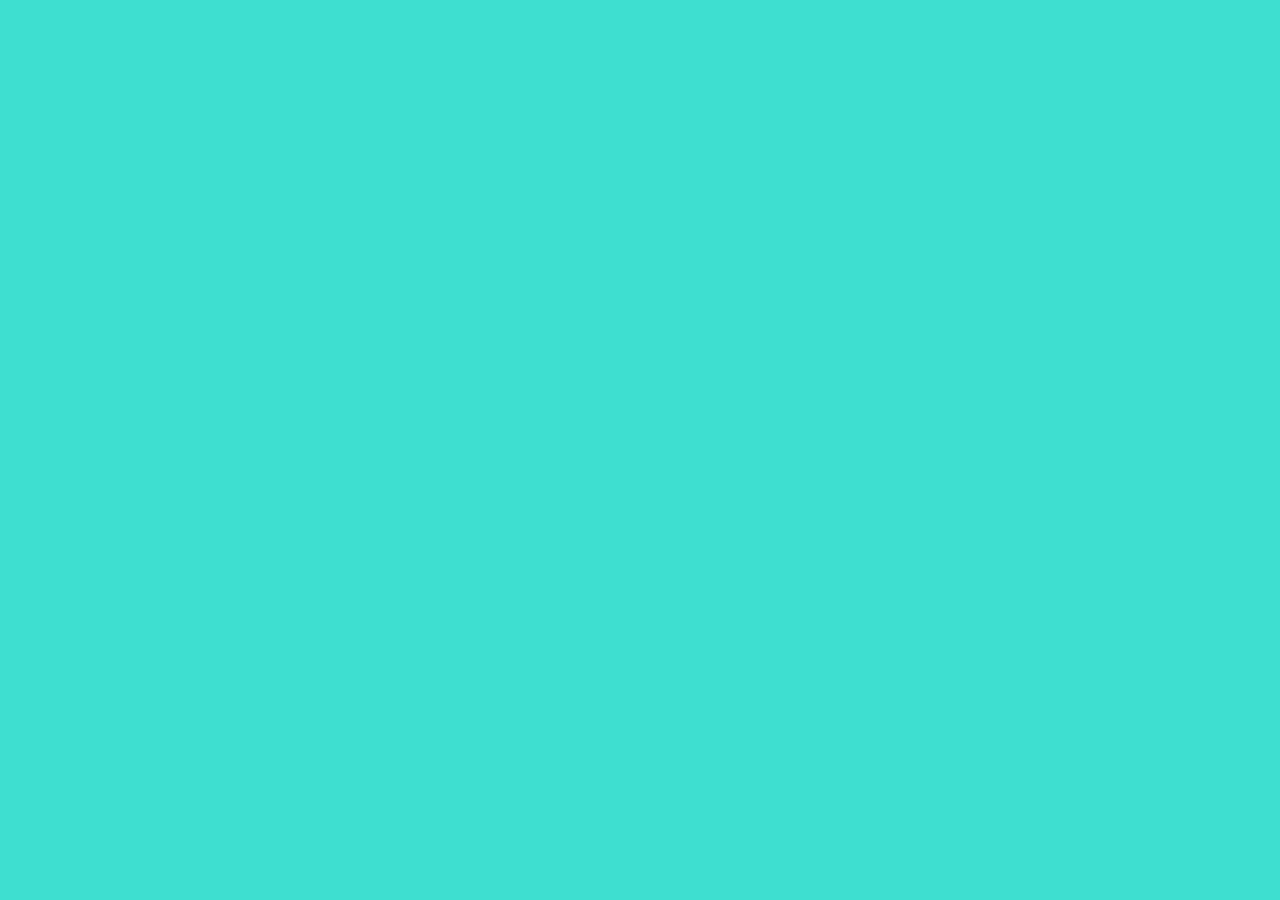
==== unit_1/index.html @ 8917d89e "syncing my new repository!" ====
<!DOCTYPE html>
<html>
<head>
    <link rel="stylesheet" type="text/css" href="css/style.css">
</head>    
<title>
<body>
    <h1>Straw and Stover</h1>
    <p>This is the virtual flower store of Kasey</p>
</body>
---- unit_1/css/style.css ----
body {
    background-color: turquoise;
}

h1, p {
    color: mediumpurple;
}
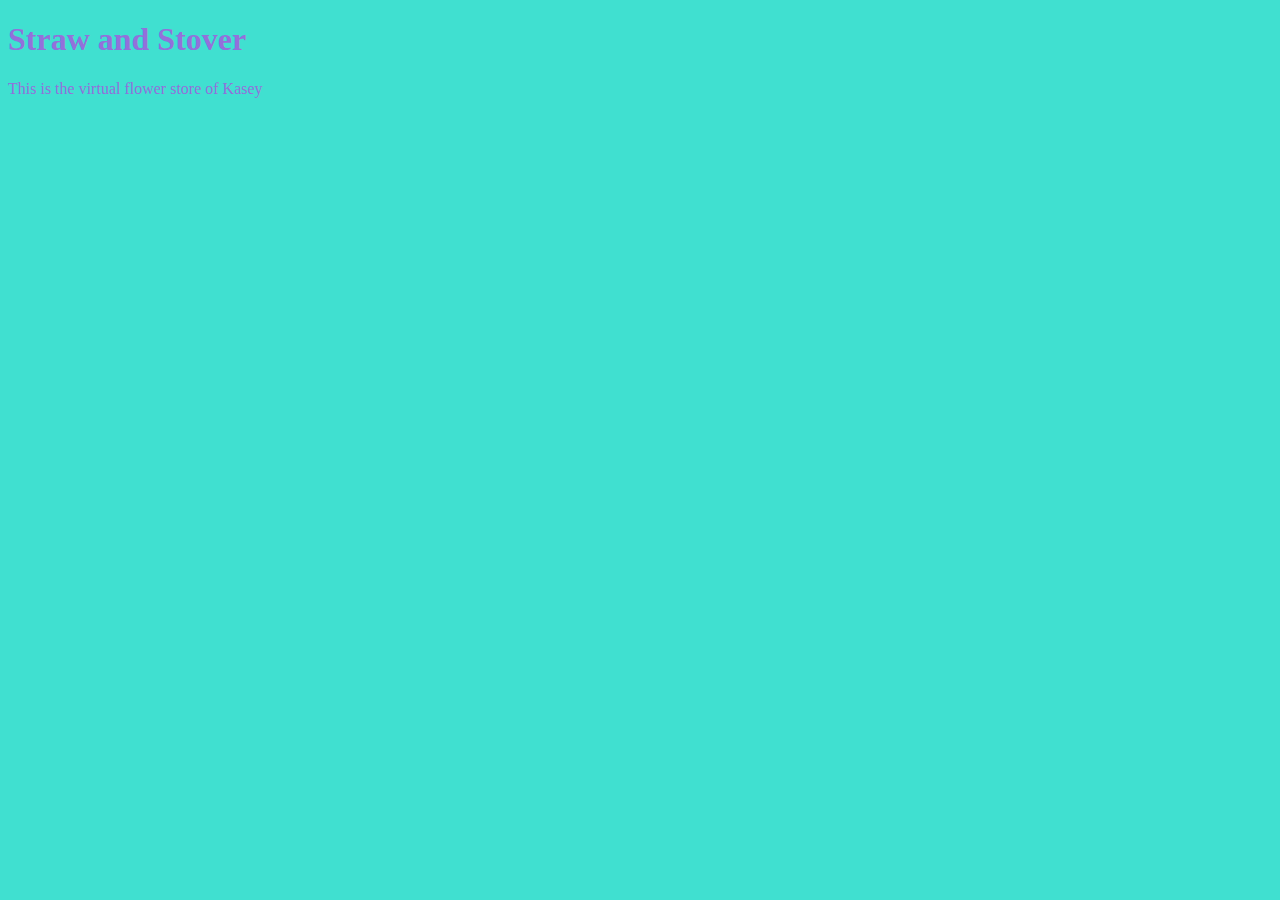
==== commit 81130119: "syncing new edits" ====
--- a/unit_1/index.html
+++ b/unit_1/index.html
@@ -4,7 +4,10 @@
     <link rel="stylesheet" type="text/css" href="css/style.css">
 </head>    
 <title>
+    <h1>Straw and Stover</h1>
+</title>
 <body>
     <h1>Straw and Stover</h1>
     <p>This is the virtual flower store of Kasey</p>
-</body>+</body>
+</html>    